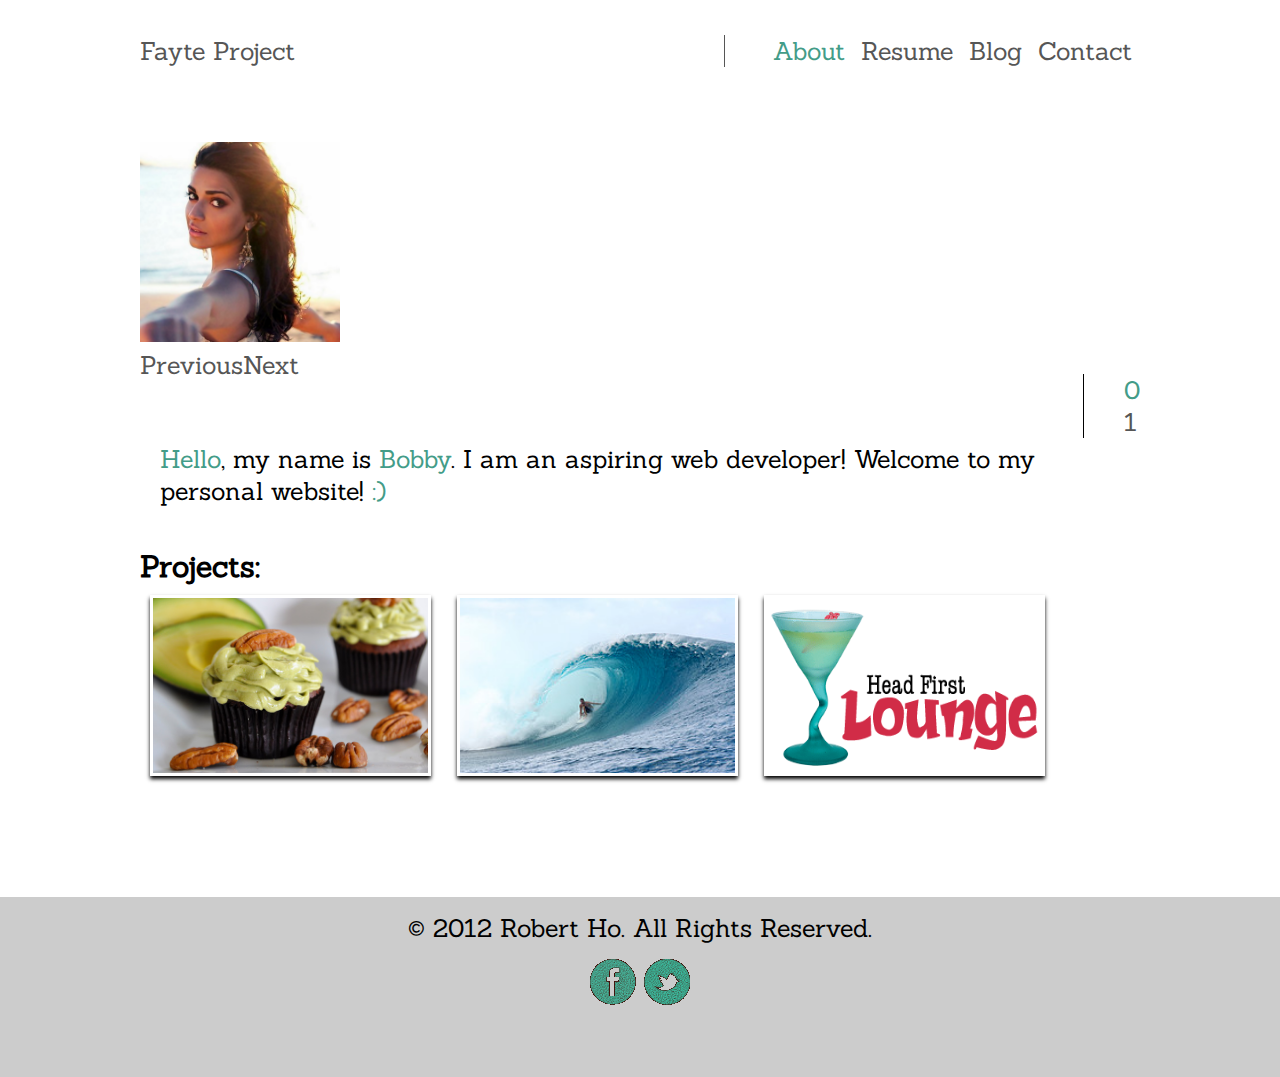
==== index.html @ 31065f27 "commiting all second web page files" ====
<!DOCTYPE HTML>
<html>
<head>
 <meta http-equiv="Content-Type" content="text/html; charset=utf-8"/>
    <title>Welcome To My Site The Remix</title>
    <link rel="stylesheet" href="CSS/normalize.css" type="text/css" media="screen">
    <link rel="stylesheet" href="CSS/grid.css" type="text/css" media="screen">
	<link href='http://fonts.googleapis.com/css?family=Sanchez' rel='stylesheet' type='text/css'>
    <link rel="stylesheet" href="CSS/style.css" type="text/css" media="screen">
	<link rel="stylesheet" href="css/slider.css" type="text/css" media="screen">
    <script src="jquery.js"></script>
	<script type="text/javascript" src="jquery.wmuSlider.min.js"></script>
 </head>
 <body>
 	<div class="header">
 		<div class="container">
				<div class="grid_3">
					<a href="#">Fayte Project</a>		
				</div>

				
				<ul class="nav">
					<li><a href="#">About</a></li>
					<li><a href="#">Resume</a></li>
					<li><a href="#">Blog</a></li>
					<li><a href="form/form.html">Contact</a></li>
					
				</ul>
		</div>
	</div>
	<div class="container clearfix wrap">
		
		<div id="intro-slider" class="wmuSlider container wrap grid_12 omega">
			<div class="wmuSliderWrapper">
				<article>
					<img width="200" height="200" src="images/nadia.png">
				</article>
				<article>
					<img width="200" height="200" src="images/utada.png">
				</article>
			</div>
		</div>
		<script>
		var options = {navigationControl: true, animation: "fade"};
		$('.wmuSlider').wmuSlider(options);
		</script>
			<div class="main">
					<div class="intro">
					<span>Hello</span>, my name is <span>Bobby</span>. I am an aspiring web developer! Welcome to my personal website! <span>:)</span> 
						
						
					</div>
								
					<div class="content">
					
				
						<div class="title projects grid_12 omega">
						
							<h2>Projects:</h2>
							<a href="bakin/index.html"><img class="shadow" src="bakin/img/featured-cupcake.jpg" width="275" height="175"></a>
							<a href="surfing/index.html"><img class="shadow" src="surfing/images/big_wave.jpg" width="275" height="175"></a>
							<a href="lounge/lounge.html"><img class="shadow" src="lounge/images/logo.gif" width="275" height="175"></a>
						</div>
	
	

						</div>
					</div>
			</div>
	
	</div>
	
		<div class="footer">
			<div id="copy">
			&copy; 2012 Robert Ho. All Rights Reserved.
			</div>
			<a href="#"><img src="bakin/img/facebook.gif" alt="Facebook"></a>
			<a href="#"><img src="bakin/img/twitter.gif" alt="Twitter"></a>
		</div>


 </body>

</html>
---- CSS/grid.css ----
/*
 Width: 1000px
 # Columns : 12 
 Column width: 65px
 Gutter : 20px 

 */
.grid_1 { width: 65px; }
.grid_2 { width: 150px; }
.grid_3 { width: 235px; }
.grid_4 { width: 320px; }
.grid_5 { width: 405px; }
.grid_6 { width: 490px; }
.grid_7 { width: 575px; }
.grid_8 { width: 660px; }
.grid_9 { width: 745px; }
.grid_10 { width: 830px; }
.grid_11 { width: 915px; }
.grid_12 { width: 1000px; }

.grid_1,
.grid_2,
.grid_3,
.grid_4,
.grid_5,
.grid_6,
.grid_7,
.grid_8,
.grid_9,
.grid_10,
.grid_11,
.grid_12 {
	margin: 0 20px 10px 0;
	float: left;
	display: block;
}

.alpha{margin-left:0px;}
.omega{margin-right:0px;}

.container{
	width: 1000px; 
	margin: auto;
}



.clear{clear:both;display:block;overflow:hidden;visibility:hidden;width:0;height:0}.clearfix:after{clear:both;content:' ';display:block;font-size:0;line-height:0;visibility:hidden;width:0;height:0}* html .clearfix,*:first-child+html .clearfix{zoom:1}
---- CSS/style.css ----
html, body {
margin: 0;
padding: 0;
height: 100%;
}

body {
	font-family: 'Sanchez', Helvetica;
	font-size: 25px;
}

.wrap {
height: auto !important;
min-height: 100%;
height: 100%;
position: ;
margin: 0 auto;
}

span {
color: #439C88;
}

a { 
text-decoration: none;
color: #565656;
}

a:hover {
	color: #439C88;

}

a { -webkit-transition: color 0.4s ease-out;
	-moz-transition: color 0.4s ease-out;
	}
/* Navigation */


ul {
	list-style: none;
	float: right;
	border-left: 1px solid;
	margin-bottom: 5px;
}


ul.nav {
	margin:  0 auto;
	float: right;
	color: #565656;
}

ul.nav li {
	margin: 0px 8px;
	float: left;
}

li:first-child a{
	color: #439C88;
	background-color: grey:
}



ul.nav a:hover { border-bottom: 15px solid #439C88;
}

ul.nav a { -webkit-transition: border .3s ease-out;
		-moz-transition: border .3s ease-out;
}

/* Navigation End */ 

/* Header and Footer*/ 

.header, .footer{
	float: left;
	margin: 0px;
	padding: 15px 0px;
	min-width: 100%;
	background-color: ;


}

.header {
	margin-bottom: 50px;
	text-decoration: underline;
}

.footer {
	text-align: center;
	position: absolute;
	margin-top: -150px;
	height: 150px;
	bottom: 0;
	left: 0;
	position: relative;
	background-color: #CCC;
}


/* Header End */


/* Main Content */
.main {
padding-bottom: 500px;

}

.intro {
	padding: 20px;
	margin: 20px 0px;
}

.content {
	font-size: 80%;
}

.shadow {
border: 3px solid #fff;
box-shadow: 0 3px 4px rgba(0,0,0,1);
margin: 10px;
}

.title h3 {
	text-decoration: underline;
	margin-bottom: 10px;
}

#copy {
padding-bottom: 15px;
}
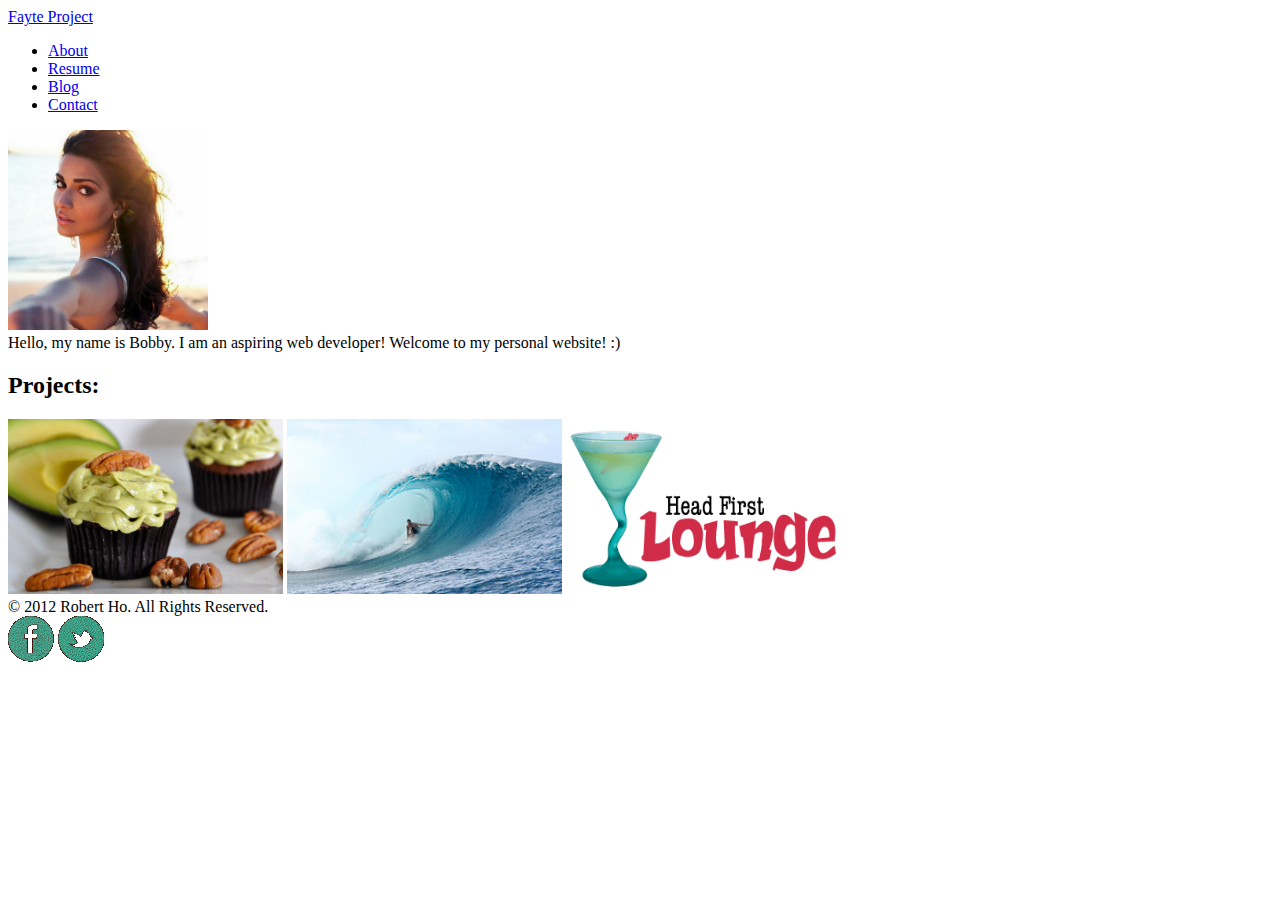
==== commit 358c48cf: "change CSS folder name to css (lower case)" ====
--- a/index.html
+++ b/index.html
@@ -3,10 +3,10 @@
 <head>
  <meta http-equiv="Content-Type" content="text/html; charset=utf-8"/>
     <title>Welcome To My Site The Remix</title>
-    <link rel="stylesheet" href="CSS/normalize.css" type="text/css" media="screen">
-    <link rel="stylesheet" href="CSS/grid.css" type="text/css" media="screen">
+    <link rel="stylesheet" href="css/normalize.css" type="text/css" media="screen">
+    <link rel="stylesheet" href="css/grid.css" type="text/css" media="screen">
 	<link href='http://fonts.googleapis.com/css?family=Sanchez' rel='stylesheet' type='text/css'>
-    <link rel="stylesheet" href="CSS/style.css" type="text/css" media="screen">
+    <link rel="stylesheet" href="css/style.css" type="text/css" media="screen">
 	<link rel="stylesheet" href="css/slider.css" type="text/css" media="screen">
     <script src="jquery.js"></script>
 	<script type="text/javascript" src="jquery.wmuSlider.min.js"></script>
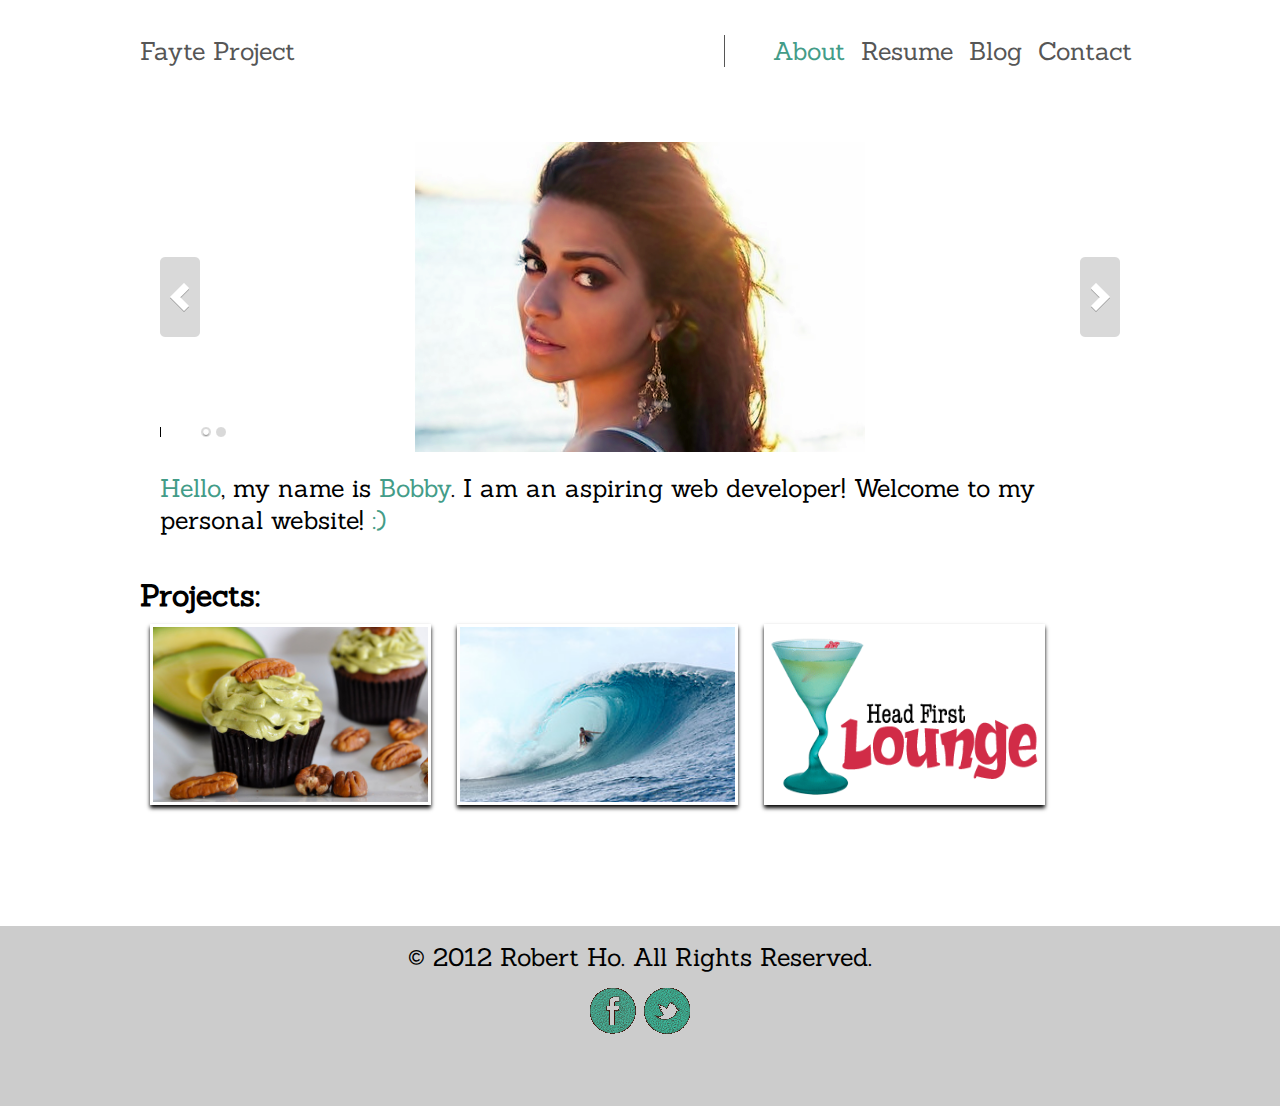
==== commit eea84b5d: "changed CSS file css to capital letters" ====
--- a/index.html
+++ b/index.html
@@ -3,11 +3,11 @@
 <head>
  <meta http-equiv="Content-Type" content="text/html; charset=utf-8"/>
     <title>Welcome To My Site The Remix</title>
-    <link rel="stylesheet" href="css/normalize.css" type="text/css" media="screen">
-    <link rel="stylesheet" href="css/grid.css" type="text/css" media="screen">
+    <link rel="stylesheet" href="CSS/normalize.css" type="text/css" media="screen">
+    <link rel="stylesheet" href="CSS/grid.css" type="text/css" media="screen">
 	<link href='http://fonts.googleapis.com/css?family=Sanchez' rel='stylesheet' type='text/css'>
-    <link rel="stylesheet" href="css/style.css" type="text/css" media="screen">
-	<link rel="stylesheet" href="css/slider.css" type="text/css" media="screen">
+    <link rel="stylesheet" href="CSS/style.css" type="text/css" media="screen">
+	<link rel="stylesheet" href="CSS/slider.css" type="text/css" media="screen">
     <script src="jquery.js"></script>
 	<script type="text/javascript" src="jquery.wmuSlider.min.js"></script>
  </head>
--- a/CSS/grid.css
+++ b/CSS/grid.css
@@ -0,0 +1,48 @@
+/*
+ Width: 1000px
+ # Columns : 12 
+ Column width: 65px
+ Gutter : 20px 
+
+ */
+.grid_1 { width: 65px; }
+.grid_2 { width: 150px; }
+.grid_3 { width: 235px; }
+.grid_4 { width: 320px; }
+.grid_5 { width: 405px; }
+.grid_6 { width: 490px; }
+.grid_7 { width: 575px; }
+.grid_8 { width: 660px; }
+.grid_9 { width: 745px; }
+.grid_10 { width: 830px; }
+.grid_11 { width: 915px; }
+.grid_12 { width: 1000px; }
+
+.grid_1,
+.grid_2,
+.grid_3,
+.grid_4,
+.grid_5,
+.grid_6,
+.grid_7,
+.grid_8,
+.grid_9,
+.grid_10,
+.grid_11,
+.grid_12 {
+	margin: 0 20px 10px 0;
+	float: left;
+	display: block;
+}
+
+.alpha{margin-left:0px;}
+.omega{margin-right:0px;}
+
+.container{
+	width: 1000px; 
+	margin: auto;
+}
+
+
+
+.clear{clear:both;display:block;overflow:hidden;visibility:hidden;width:0;height:0}.clearfix:after{clear:both;content:' ';display:block;font-size:0;line-height:0;visibility:hidden;width:0;height:0}* html .clearfix,*:first-child+html .clearfix{zoom:1}--- a/CSS/style.css
+++ b/CSS/style.css
@@ -0,0 +1,135 @@
+html, body {
+margin: 0;
+padding: 0;
+height: 100%;
+}
+
+body {
+	font-family: 'Sanchez', Helvetica;
+	font-size: 25px;
+}
+
+.wrap {
+height: auto !important;
+min-height: 100%;
+height: 100%;
+position: ;
+margin: 0 auto;
+}
+
+span {
+color: #439C88;
+}
+
+a { 
+text-decoration: none;
+color: #565656;
+}
+
+a:hover {
+	color: #439C88;
+
+}
+
+a { -webkit-transition: color 0.4s ease-out;
+	-moz-transition: color 0.4s ease-out;
+	}
+/* Navigation */
+
+
+ul {
+	list-style: none;
+	float: right;
+	border-left: 1px solid;
+	margin-bottom: 5px;
+}
+
+
+ul.nav {
+	margin:  0 auto;
+	float: right;
+	color: #565656;
+}
+
+ul.nav li {
+	margin: 0px 8px;
+	float: left;
+}
+
+li:first-child a{
+	color: #439C88;
+	background-color: grey:
+}
+
+
+
+ul.nav a:hover { border-bottom: 15px solid #439C88;
+}
+
+ul.nav a { -webkit-transition: border .3s ease-out;
+		-moz-transition: border .3s ease-out;
+}
+
+/* Navigation End */ 
+
+/* Header and Footer*/ 
+
+.header, .footer{
+	float: left;
+	margin: 0px;
+	padding: 15px 0px;
+	min-width: 100%;
+	background-color: ;
+
+
+}
+
+.header {
+	margin-bottom: 50px;
+	text-decoration: underline;
+}
+
+.footer {
+	text-align: center;
+	position: absolute;
+	margin-top: -150px;
+	height: 150px;
+	bottom: 0;
+	left: 0;
+	position: relative;
+	background-color: #CCC;
+}
+
+
+/* Header End */
+
+
+/* Main Content */
+.main {
+padding-bottom: 500px;
+
+}
+
+.intro {
+	padding: 20px;
+	margin: 20px 0px;
+}
+
+.content {
+	font-size: 80%;
+}
+
+.shadow {
+border: 3px solid #fff;
+box-shadow: 0 3px 4px rgba(0,0,0,1);
+margin: 10px;
+}
+
+.title h3 {
+	text-decoration: underline;
+	margin-bottom: 10px;
+}
+
+#copy {
+padding-bottom: 15px;
+}--- a/CSS/slider.css
+++ b/CSS/slider.css
@@ -0,0 +1,91 @@
+/*!
+ * jQuery wmuSlider v1.0
+ * 
+ * Copyright (c) 2011 Brice Lechatellier
+ * http://brice.lechatellier.com/
+ *
+ * Licensed under the MIT license: http://www.opensource.org/licenses/mit-license.php
+ */
+
+/* CSS Reset */
+
+
+/* Demo */
+.wmuSlider,
+.wmuGallery {
+    margin-bottom: 20px;
+}
+
+/* mwuSlider */
+.wmuSlider {
+    position: relative;
+    overflow: hidden;
+	height: 310px; 
+}
+.wmuSlider .wmuSliderWrapper {
+    display: none;
+}
+.wmuSlider .wmuSliderWrapper article {
+    position: relative;
+    text-align: center;
+	height: 310px;
+}
+.wmuSlider .wmuSliderWrapper article img {
+    max-width: 100%;
+    width: auto;
+    height: auto;
+}
+
+/* mwuGallery */
+.wmuGallery .wmuGalleryImage {
+    position: relative;
+    text-align: center;
+}
+.wmuGallery .wmuGalleryImage img {
+    max-width: 100%;
+    width: auto;
+    height: auto;
+}
+
+/* Default Skin */
+.wmuGallery .wmuGalleryImage {
+    margin-bottom: 10px;
+}
+.wmuSliderPrev, .wmuSliderNext {
+    position: absolute;
+    width: 40px;
+    height: 80px;
+    text-indent: -9999px;
+    background: url(../images/sprites.png) no-repeat 0 0;
+    top: 50%;
+    margin-top: -40px;
+    z-index: 2;
+}
+.wmuSliderPrev {
+    background-position: 100% 0;
+    left: 20px;
+}
+.wmuSliderNext {
+    right: 20px;
+}
+.wmuSliderPagination {
+    z-index: 2;
+    position: absolute;
+    left: 20px;
+    bottom: 10px;
+}
+.wmuSliderPagination li {
+    float: left;
+    margin: 0 5px 0 0;
+    list-style-type: none;
+}
+.wmuSliderPagination a {
+    display: block;
+    text-indent: -9999px;
+    width: 10px;
+    height: 10px;
+    background: url(../images/sprites.png) no-repeat 0 -80px;
+}
+.wmuSliderPagination a.wmuActive {
+    background-position: -10px -80px;
+}